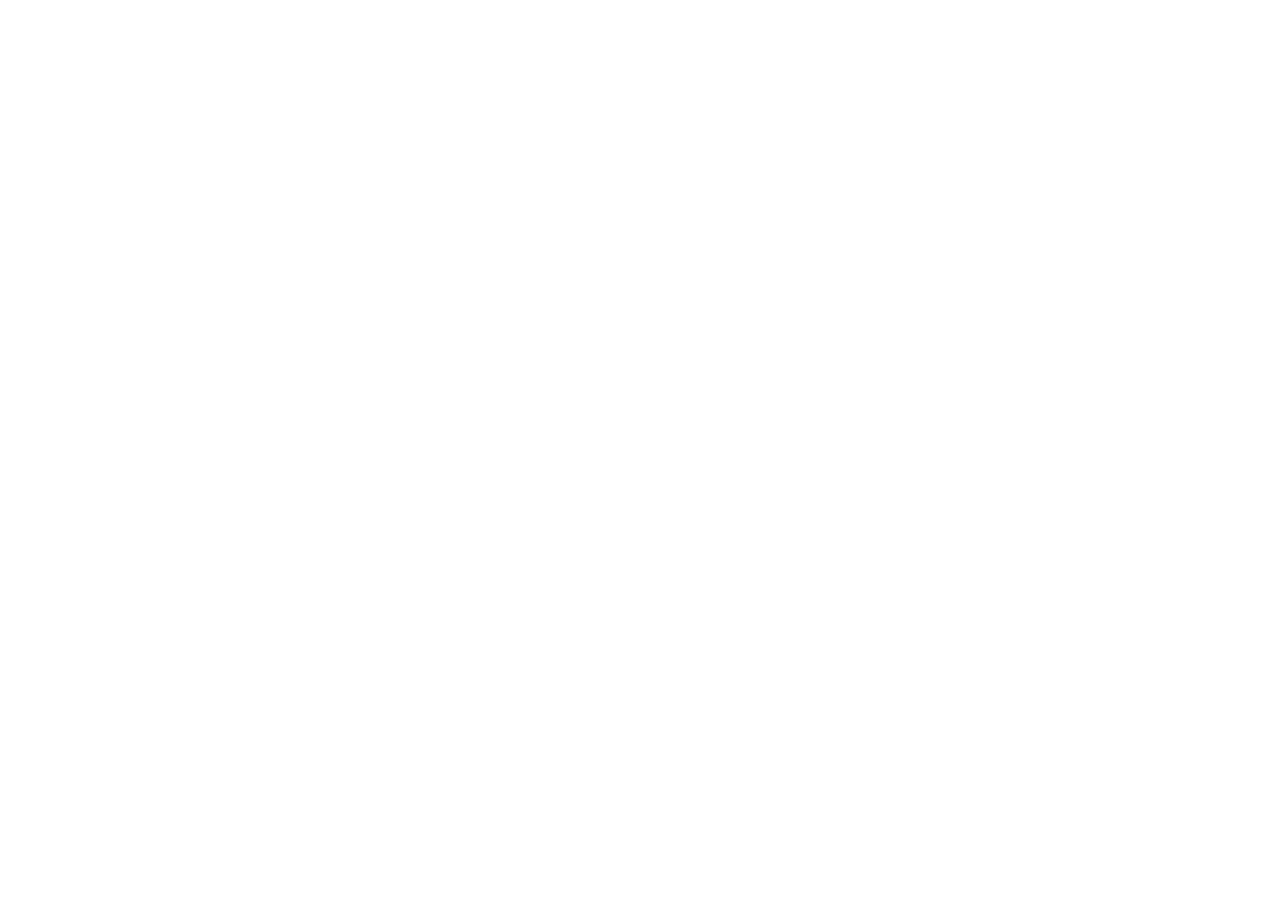
==== index.html @ 7cb5a7dd "first commit" ====
<!DOCTYPE html>
<html lang="en">
<head>
    <meta charset="UTF-8">
    <meta http-equiv="X-UA-Compatible" content="IE=edge">
    <meta name="viewport" content="width=device-width, initial-scale=1.0">
    <title>Document</title>
</head>
<body>
    
</body>
</html>
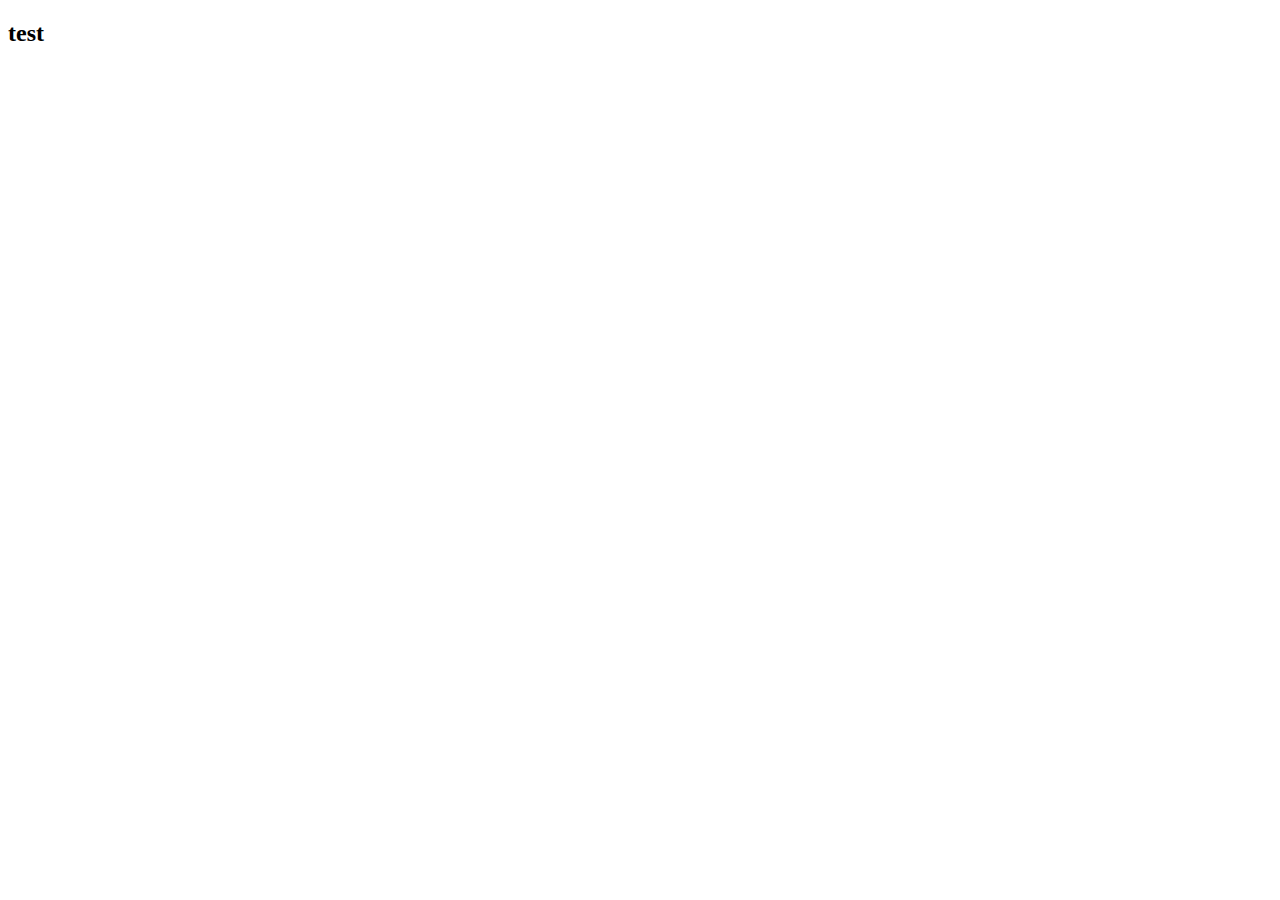
==== commit 43e1c8d5: "test2" ====
--- a/index.html
+++ b/index.html
@@ -7,6 +7,7 @@
     <title>Document</title>
 </head>
 <body>
-    
+    <h2>test</h2>
+    <script></script>
 </body>
 </html>